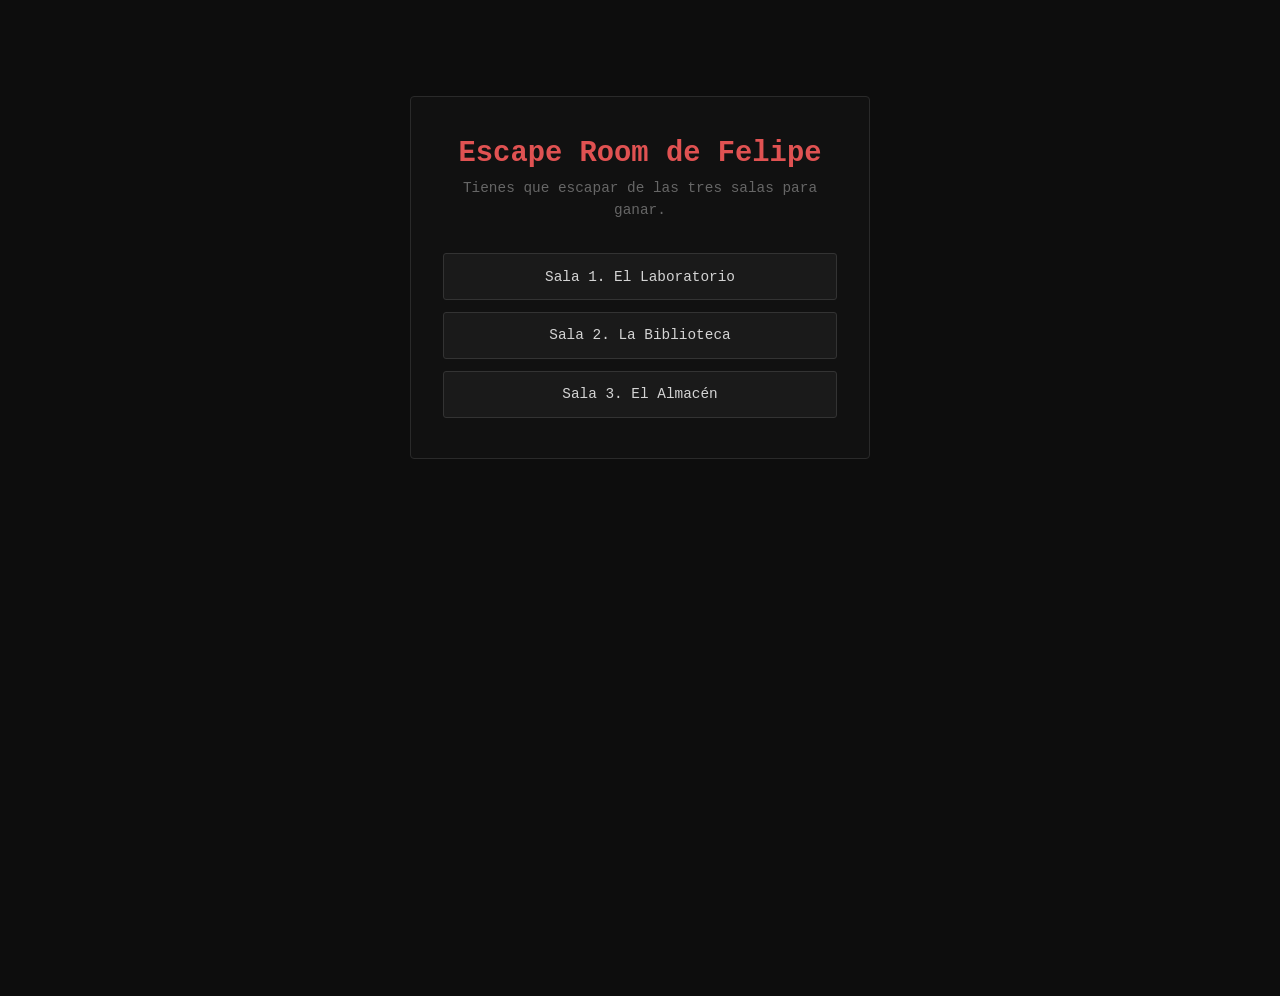
==== index.html @ 646773f8 "Estructura base del proyecto: index y estilos" ====
<!DOCTYPE html>
<html lang="es">

<head>
  <meta charset="UTF-8">
  <title>Escape Room</title>
  <link rel="stylesheet" href="estilos.css">
</head>

<body>
  <div class="menu">
    <h1>Escape Room de Felipe</h1>
    <p class="subtitulo">Tienes que escapar de las tres salas para ganar.</p>
    <div class="salas">
      <a href="sala1/sala1.html" class="btn-sala">Sala 1. El Laboratorio</a>
      <a href="sala2/sala2.html" class="btn-sala">Sala 2. La Biblioteca</a>
      <a href="sala3/sala3.html" class="btn-sala">Sala 3. El Almacén</a>
    </div>
  </div>
</body>

</html>
---- estilos.css ----
* {
    box-sizing: border-box;
    margin: 0;
    padding: 0;
}

body {
    font-family: 'Courier New', monospace;
    background: #0d0d0d;
    color: #d4d4d4;
    min-height: 100vh;
}

p {
    margin: 0.4rem 0;
    font-size: 0.9rem;
    color: #bbb;
    line-height: 1.5;
}

h3 {
    color: #c9a84c;
    font-size: 0.95rem;
    margin: 1.2rem 0 0.5rem;
    text-transform: uppercase;
    letter-spacing: 1px;
}

/* ---- MENÚ PRINCIPAL ---- */
.menu {
    max-width: 460px;
    margin: 6rem auto;
    text-align: center;
    padding: 2.5rem 2rem;
    background: #111;
    border-radius: 4px;
    border: 1px solid #2a2a2a;
}

.menu h1 {
    font-size: 1.8rem;
    margin-bottom: 0.5rem;
    color: #e05252;
}

.subtitulo {
    color: #666;
    margin-bottom: 2rem;
}

.salas {
    display: flex;
    flex-direction: column;
    gap: 0.75rem;
}

.btn-sala {
    display: block;
    padding: 0.9rem 1rem;
    background: #1a1a1a;
    color: #d4d4d4;
    text-decoration: none;
    border-radius: 3px;
    border: 1px solid #333;
    font-family: 'Courier New', monospace;
    transition: border-color 0.2s, color 0.2s;
    font-size: 0.9rem;
}

.btn-sala:hover {
    border-color: #e05252;
    color: #e05252;
}

/* ---- SALA GENERAL ---- */
.sala {
    max-width: 680px;
    margin: 2rem auto;
    padding: 2rem;
    background: #111;
    border-radius: 4px;
    border: 1px solid #2a2a2a;
}

.sala h2 {
    color: #e05252;
    margin-bottom: 0.4rem;
    font-size: 1.3rem;
}

.descripcion {
    color: #666;
    margin-bottom: 1.5rem;
    font-size: 0.85rem;
    border-left: 2px solid #333;
    padding-left: 0.75rem;
}

.btn-volver {
    display: inline-block;
    margin-top: 2.5rem;
    color: #555;
    text-decoration: none;
    font-size: 0.8rem;
    font-family: 'Courier New', monospace;
}

.btn-volver:hover {
    color: #999;
}

/* ---- ÁREA DE EXPLORACIÓN (Sala 1) ---- */
.area-exploracion {
    position: relative;
    width: 100%;
    height: 200px;
    background: #080808;
    border: 1px dashed #333;
    border-radius: 3px;
    cursor: crosshair;
    overflow: hidden;
}

.area-exploracion .hint {
    position: absolute;
    top: 50%;
    left: 50%;
    transform: translate(-50%, -50%);
    color: #333;
    pointer-events: none;
    font-size: 0.8rem;
}

.objeto-oculto {
    position: absolute;
    font-size: 1.4rem;
    opacity: 0;
    transition: opacity 0.15s;
    pointer-events: none;
}

/* ---- COFRE (Sala 1) ---- */
.panel-cofre {
    margin-top: 1rem;
    padding: 1rem;
    background: #0e1a2e;
    border-radius: 3px;
    border: 1px solid #1d3a5c;
}

.cofre {
    font-size: 2.8rem;
    cursor: pointer;
    display: inline-block;
    margin: 0.4rem 0;
    transition: transform 0.25s;
    user-select: none;
}

.cofre:hover {
    transform: scale(1.08);
}

/* ---- PANEL ALARMA (Sala 1) ---- */
.panel-alarma {
    display: inline-block;
    margin-top: 1rem;
    padding: 0.75rem 1rem;
    background: #2a0000;
    border: 1px solid #600;
    border-radius: 3px;
    cursor: pointer;
    text-align: center;
    min-width: 160px;
    font-size: 0.8rem;
    color: #c88;
}

.boton-alarma {
    background: #400;
    border-radius: 3px;
    padding: 0.4rem;
    margin-top: 0.4rem;
    cursor: pointer;
}

.luz {
    font-size: 1.3rem;
    cursor: pointer;
    display: block;
    margin-top: 0.3rem;
}

#mensaje-propagacion {
    font-size: 0.72rem;
    color: #666;
    margin-top: 0.4rem;
    font-family: 'Courier New', monospace;
    cursor: pointer;
    min-height: 1rem;
    line-height: 1.6;
}

/* ---- TECLADO (Sala 2) ---- */
.panel-teclado {
    padding: 1rem;
    background: #0e1a2e;
    border: 1px solid #1d3a5c;
    border-radius: 3px;
    margin-bottom: 1rem;
}

.panel-teclado input {
    font-size: 1.4rem;
    padding: 0.4rem 1rem;
    background: #000;
    color: #00ff88;
    border: 1px solid #00ff88;
    border-radius: 2px;
    font-family: 'Courier New', monospace;
    letter-spacing: 0.6rem;
    width: 160px;
    margin: 0.5rem 0;
    display: block;
}

.panel-teclado input:focus {
    outline: none;
    box-shadow: 0 0 6px #00ff8844;
}

/* ---- PUERTA (Sala 2) ---- */
.puerta {
    display: inline-block;
    text-align: center;
    padding: 1rem 1.5rem;
    background: #1a1000;
    border: 1px solid #c9a84c;
    border-radius: 3px;
    margin: 1rem 0;
}

.puerta span {
    font-size: 2.8rem;
    display: block;
}

.puerta p {
    color: #c9a84c;
    font-size: 0.75rem;
    margin-top: 0.3rem;
}

/* ---- DRAG & DROP OBJETOS (Sala 3) ---- */
.objetos-drag {
    display: flex;
    gap: 0.5rem;
    flex-wrap: wrap;
    margin: 0.5rem 0;
}

.objeto-arrastrable {
    padding: 0.5rem 0.9rem;
    background: #1a1a1a;
    border: 1px solid #444;
    border-radius: 3px;
    cursor: grab;
    user-select: none;
    font-size: 0.85rem;
}

.objeto-arrastrable:active {
    cursor: grabbing;
}

.estanterias {
    display: flex;
    gap: 0.5rem;
    flex-wrap: wrap;
    margin: 0.5rem 0;
}

.estanteria {
    flex: 1;
    min-height: 75px;
    min-width: 130px;
    padding: 0.5rem;
    background: #080808;
    border: 1px dashed #333;
    border-radius: 3px;
    font-size: 0.72rem;
    color: #555;
    display: flex;
    flex-wrap: wrap;
    gap: 4px;
    align-items: flex-start;
}

.estanteria.highlight {
    border-color: #4a8fcc;
    background: #0a1422;
}

/* ---- DROP FICHERO (Sala 3) ---- */
.drop-fichero {
    padding: 1.5rem;
    border: 1px dashed #444;
    border-radius: 3px;
    text-align: center;
    cursor: pointer;
    color: #555;
    background: #080808;
    transition: border-color 0.2s, color 0.2s;
    font-size: 0.85rem;
    margin: 0.5rem 0;
}

.drop-fichero.highlight {
    border-color: #4a8fcc;
    color: #4a8fcc;
}

/* ---- INFO VENTANA FIJA (Sala 3) ---- */
.info-ventana {
    position: fixed;
    top: 1rem;
    right: 1rem;
    background: #111;
    padding: 0.5rem 0.9rem;
    border: 1px solid #2a2a2a;
    border-radius: 3px;
    font-size: 0.72rem;
    color: #555;
    line-height: 1.7;
}

/* ---- FORMULARIO (Sala 3) ---- */
.seccion-formulario {
    margin-top: 1.5rem;
}

#formEscape {
    display: flex;
    flex-direction: column;
    gap: 0.3rem;
}

#formEscape label {
    font-size: 0.78rem;
    color: #666;
    margin-top: 0.6rem;
}

#formEscape input {
    padding: 0.45rem 0.7rem;
    background: #080808;
    border: 1px solid #333;
    border-radius: 2px;
    color: #d4d4d4;
    font-size: 0.85rem;
    font-family: 'Courier New', monospace;
}

#formEscape input:focus {
    outline: none;
    border-color: #4a8fcc;
}

#formEscape button {
    margin-top: 1rem;
    padding: 0.7rem;
    background: #e05252;
    color: white;
    border: none;
    border-radius: 3px;
    cursor: pointer;
    font-size: 0.9rem;
    font-family: 'Courier New', monospace;
}

#formEscape button:hover {
    background: #c43e3e;
}

#mensajeForm {
    margin-top: 0.5rem;
    font-size: 0.85rem;
    color: #4a8fcc;
    min-height: 1.2rem;
}

/* ---- Secciones internas ---- */
.seccion-drag,
.seccion-fichero,
.seccion-formulario {
    margin-top: 1.5rem;
    padding-top: 1.5rem;
    border-top: 1px solid #1a1a1a;
}

.contenido-extra {
    padding: 2rem 0;
    color: #333;
    font-size: 0.8rem;
    line-height: 2;
}
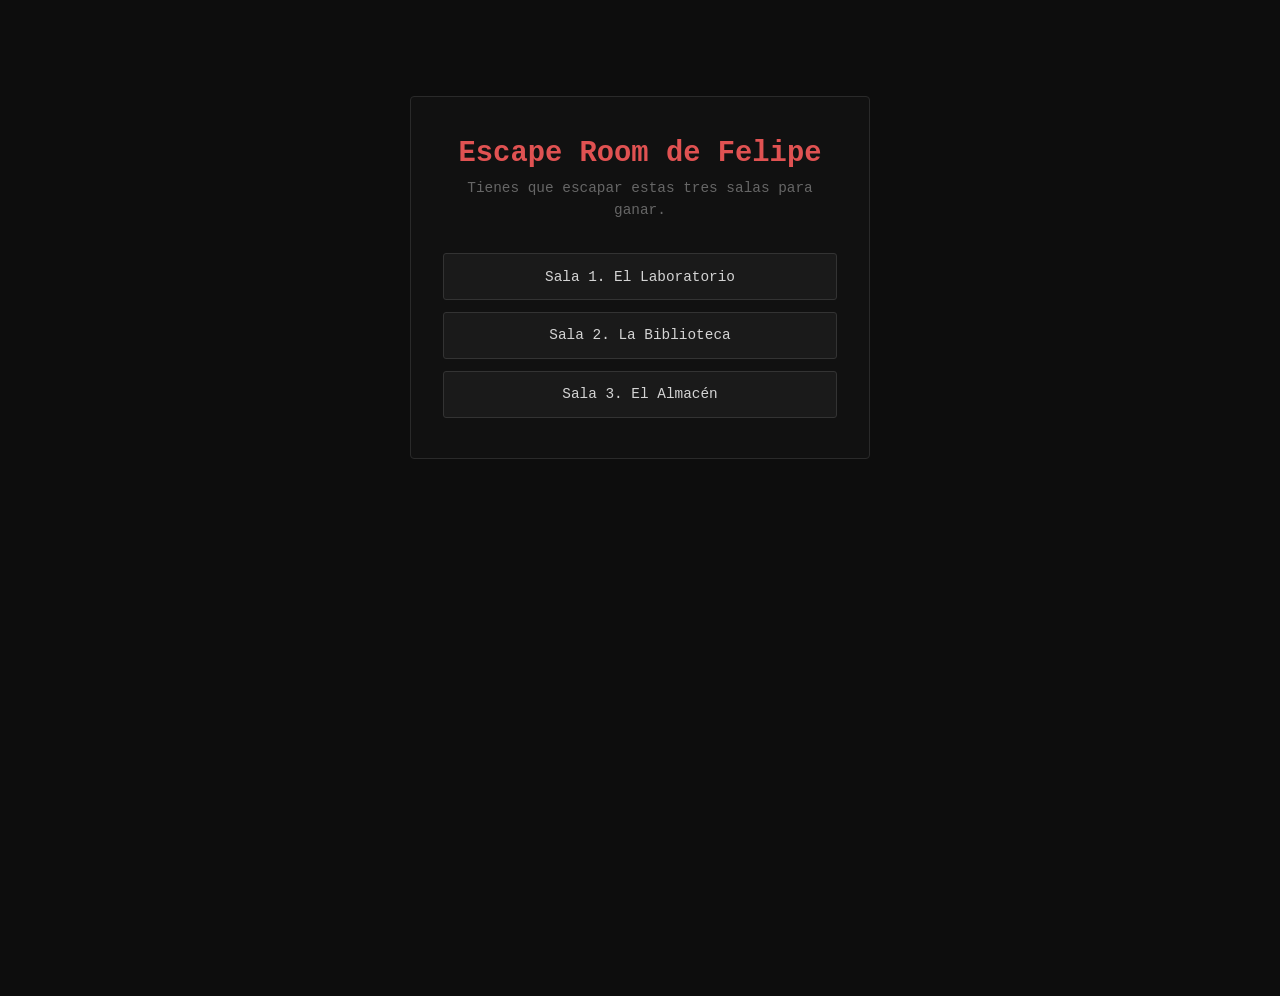
==== commit 8a4cb829: "Ajustes generales de estilo y correcciones en las tres salas" ====
--- a/index.html
+++ b/index.html
@@ -10,7 +10,7 @@
 <body>
   <div class="menu">
     <h1>Escape Room de Felipe</h1>
-    <p class="subtitulo">Tienes que escapar de las tres salas para ganar.</p>
+    <p class="subtitulo">Tienes que escapar estas tres salas para ganar.</p>
     <div class="salas">
       <a href="sala1/sala1.html" class="btn-sala">Sala 1. El Laboratorio</a>
       <a href="sala2/sala2.html" class="btn-sala">Sala 2. La Biblioteca</a>
